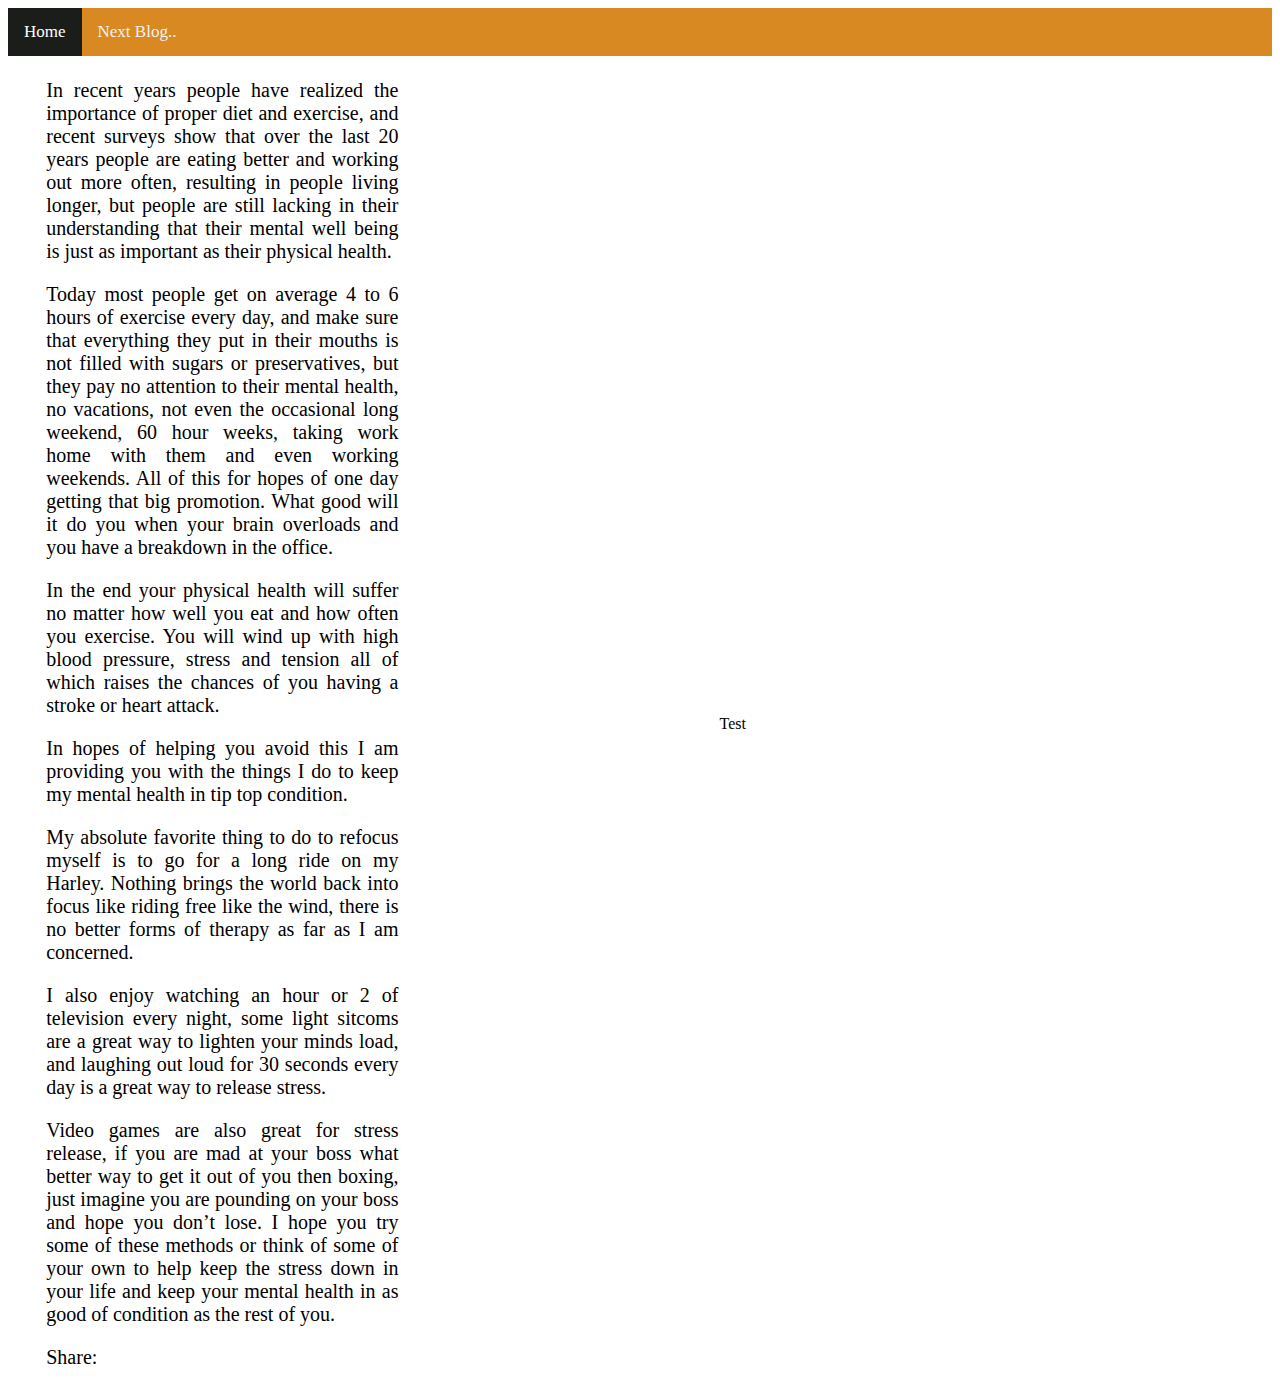
==== blog1.html @ ef352855 "Update blog1.html" ====
<!DOCTYPE html>
<html lang="en">

<head>
    <meta charset="UTF-8">
    <meta name="description" content="">
    <meta http-equiv="X-UA-Compatible" content="IE=edge">
    <meta name="viewport" content="width=device-width, initial-scale=1, shrink-to-fit=no">

    <!-- Title -->
    <title>Blog Post - Getting Started</title>

    <!-- Stylesheet -->
    <link rel="stylesheet" href="assets/css/blogpage1.css">

</head>

<body>
    <div class="topnav">
        <a class="active" href="index.html">Home</a>
        <a href="#news">Next Blog..</a>
    </div>

    <!-- Breadcrumb Area Start
    <section  style="background-image: url(images/63.jpg);">
        
        <h2 class="page-title">Where does this all start?</h2>
                
    </section>-->
    <!-- Breadcrumb Area End -->

    <!-- Blog Details Area Start -->
   
                    <!-- Blog Details Text -->
                    <table width="75%"><td width="75%">
                    <div class="blog-details-text">
                        <p>In recent years people have realized the importance of proper diet and exercise, and recent
                            surveys show that over the last 20 years people are eating better and working out more
                            often, resulting in people living longer, but people are still lacking in their
                            understanding that their mental well being is just as important as their physical health.
                        </p>

                        <p>Today most people get on average 4 to 6 hours of exercise every day, and make sure that
                            everything they put in their mouths is not filled with sugars or preservatives, but they pay
                            no attention to their mental health, no vacations, not even the occasional long weekend, 60
                            hour weeks, taking work home with them and even working weekends. All of this for hopes of
                            one day getting that big promotion. What good will it do you when your brain overloads and
                            you have a breakdown in the office.</p>                   

                        <p>In the end your physical health will suffer no matter how well you eat and how often you
                            exercise. You will wind up with high blood pressure, stress and tension all of which raises
                            the chances of you having a stroke or heart attack.</p>

                        <p>In hopes of helping you avoid this I am providing you with the things I do to keep my mental
                            health in tip top condition.</p>

                        <p>My absolute favorite thing to do to refocus myself is to go for a long ride on my Harley.
                            Nothing brings the world back into focus like riding free like the wind, there is no better
                            forms of therapy as far as I am concerned.</p>

                        <!-- Blockquote 
                        <blockquote>
                            <h4>Thank you for shooting Jared's Bar Mitzvah. Our experience working with you was
                                fantastic and the pictures you captured are outstanding and really captured the magic of
                                the day.</h4>
                            <h6>- Ron &amp; Nina B</h6>
                        </blockquote> -->

                        <p>I also enjoy watching an hour or 2 of television every night, some light sitcoms are a great
                            way to lighten your minds load, and laughing out loud for 30 seconds every day is a great
                            way to release stress.</p>

                        <p>Video games are also great for stress release, if you are mad at your boss what better way to
                            get it out of you then boxing, just imagine you are pounding on your boss and hope you don’t
                            lose. I hope you try some of these methods or think of some of your own to help keep the
                            stress down in your life and keep your mental health in as good of condition as the rest of
                            you.</p>
                    </div>

                    
                        <!-- Share Info -->
                        <div class="post-social-info d-flex align-items-center">
                            <p>Share:
                                <script src="https://platform.linkedin.com/in.js" type="text/javascript">lang: en_US</script>
                                <script type="IN/Share" data-url="https://www.linkedin.com"></script>
                            </p>
                        </td>
                        <td>
                            Test
                        </td>
                        </table>

</div>
</body>

</html>
---- assets/css/blogpage1.css ----
body {
  background-color: white;
}

h1 {
  color: white;
  text-align: center;
}

p {
  font-family: verdana;
  text-align: justify;
  font-size: 20px;
  margin-left: 5%;
  margin-right: 45%
}

ul {
	list-style-type: none;
	margin: 0;
	padding: 0;
  }

  /* Add a black background color to the top navigation */
.topnav {
	background-color: #d88922;
	overflow: hidden;
  }
  
  /* Style the links inside the navigation bar */
  .topnav a {
	float: left;
	color: #f2f2f2;
	text-align: center;
	padding: 14px 16px;
	text-decoration: none;
	font-size: 17px;
	font-family: verdana;
  }
  
  /* Change the color of links on hover */
  .topnav a:hover {
	background-color: #ddd;
	color: black;
  }
  
  /* Add a color to the active/current link */
  .topnav a.active {
	background-color: #1b1d1b;
	color: white;
  }
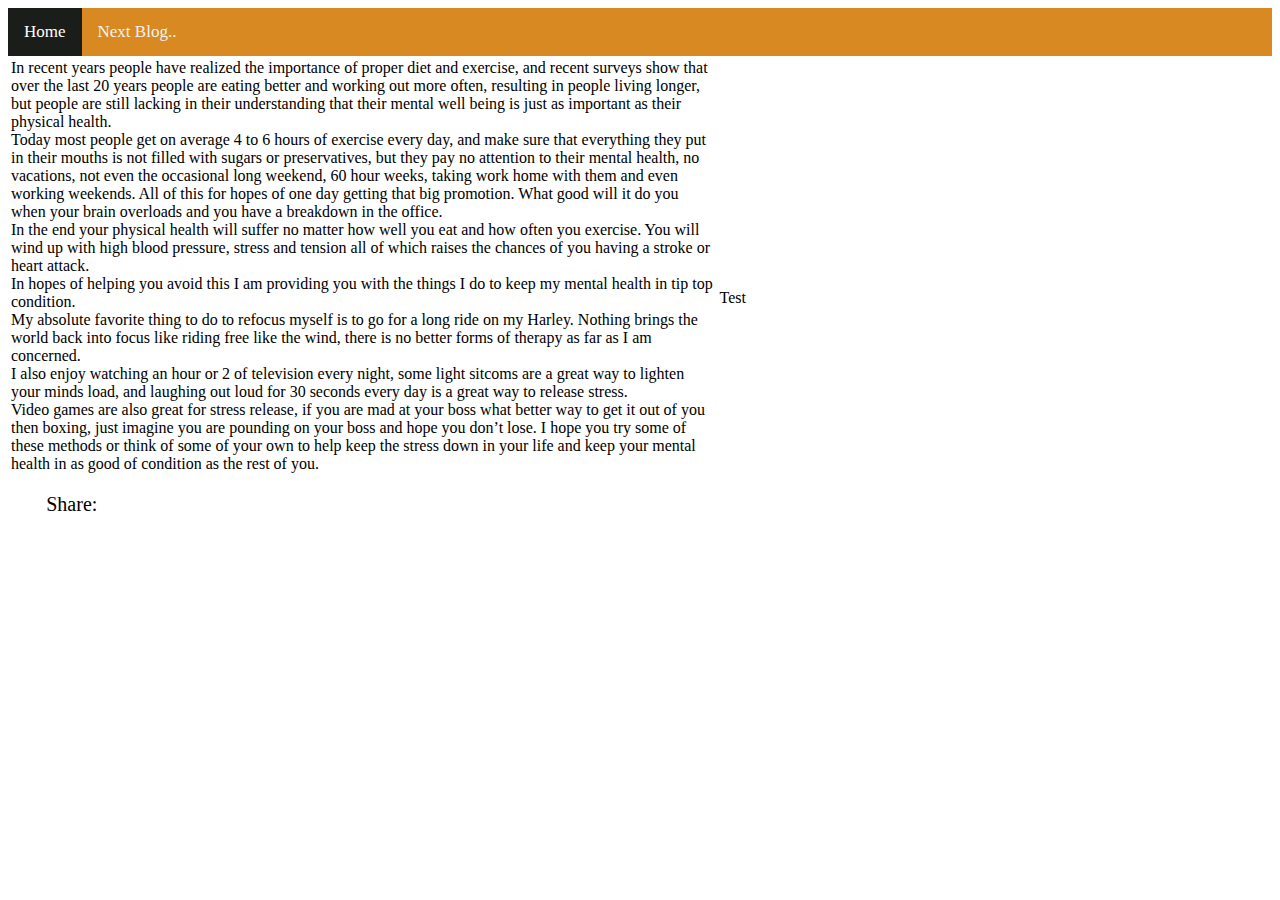
==== commit fe2c5492: "Update blog1.html" ====
--- a/blog1.html
+++ b/blog1.html
@@ -34,29 +34,29 @@
                     <!-- Blog Details Text -->
                     <table width="75%"><td width="75%">
                     <div class="blog-details-text">
-                        <p>In recent years people have realized the importance of proper diet and exercise, and recent
+                        In recent years people have realized the importance of proper diet and exercise, and recent
                             surveys show that over the last 20 years people are eating better and working out more
                             often, resulting in people living longer, but people are still lacking in their
                             understanding that their mental well being is just as important as their physical health.
-                        </p>
+                        <br>
 
-                        <p>Today most people get on average 4 to 6 hours of exercise every day, and make sure that
+                        Today most people get on average 4 to 6 hours of exercise every day, and make sure that
                             everything they put in their mouths is not filled with sugars or preservatives, but they pay
                             no attention to their mental health, no vacations, not even the occasional long weekend, 60
                             hour weeks, taking work home with them and even working weekends. All of this for hopes of
                             one day getting that big promotion. What good will it do you when your brain overloads and
-                            you have a breakdown in the office.</p>                   
+                            you have a breakdown in the office.<br>
 
-                        <p>In the end your physical health will suffer no matter how well you eat and how often you
+                        In the end your physical health will suffer no matter how well you eat and how often you
                             exercise. You will wind up with high blood pressure, stress and tension all of which raises
-                            the chances of you having a stroke or heart attack.</p>
+                            the chances of you having a stroke or heart attack.<br>
 
-                        <p>In hopes of helping you avoid this I am providing you with the things I do to keep my mental
-                            health in tip top condition.</p>
+                        In hopes of helping you avoid this I am providing you with the things I do to keep my mental
+                            health in tip top condition.<br>
 
-                        <p>My absolute favorite thing to do to refocus myself is to go for a long ride on my Harley.
+                        My absolute favorite thing to do to refocus myself is to go for a long ride on my Harley.
                             Nothing brings the world back into focus like riding free like the wind, there is no better
-                            forms of therapy as far as I am concerned.</p>
+                            forms of therapy as far as I am concerned.<br>
 
                         <!-- Blockquote 
                         <blockquote>
@@ -66,15 +66,15 @@
                             <h6>- Ron &amp; Nina B</h6>
                         </blockquote> -->
 
-                        <p>I also enjoy watching an hour or 2 of television every night, some light sitcoms are a great
+                        I also enjoy watching an hour or 2 of television every night, some light sitcoms are a great
                             way to lighten your minds load, and laughing out loud for 30 seconds every day is a great
-                            way to release stress.</p>
+                            way to release stress.<br>
 
-                        <p>Video games are also great for stress release, if you are mad at your boss what better way to
+                        Video games are also great for stress release, if you are mad at your boss what better way to
                             get it out of you then boxing, just imagine you are pounding on your boss and hope you don’t
                             lose. I hope you try some of these methods or think of some of your own to help keep the
                             stress down in your life and keep your mental health in as good of condition as the rest of
-                            you.</p>
+                            you.<br>
                     </div>
 
                     
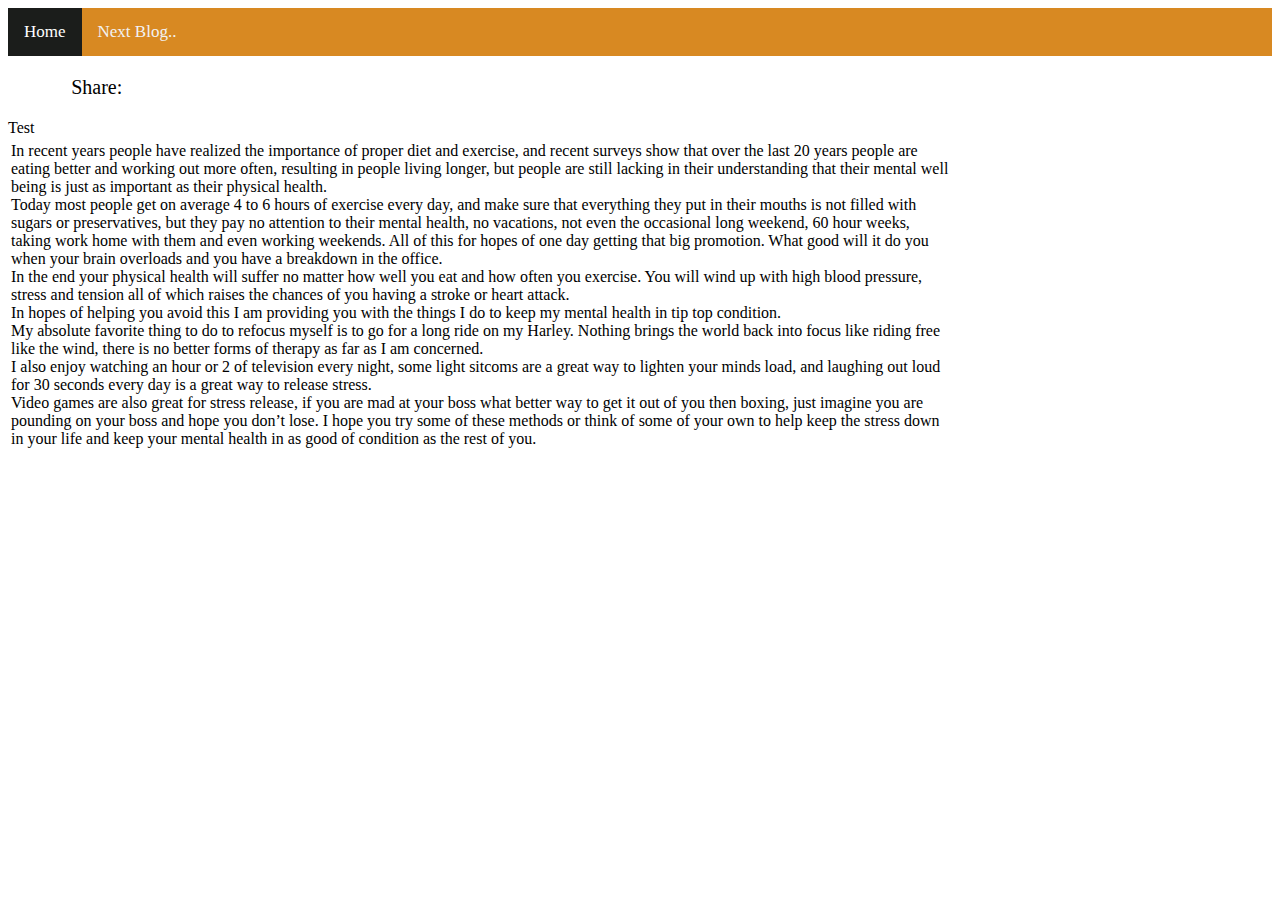
==== commit b0a3b622: "Update blog1.html" ====
--- a/blog1.html
+++ b/blog1.html
@@ -32,7 +32,7 @@
     <!-- Blog Details Area Start -->
    
                     <!-- Blog Details Text -->
-                    <table width="75%"><td width="75%">
+                    <table width="75%"><tr align="top"></tr><td width="75%" padding="5">
                     <div class="blog-details-text">
                         In recent years people have realized the importance of proper diet and exercise, and recent
                             surveys show that over the last 20 years people are eating better and working out more
@@ -75,7 +75,7 @@
                             lose. I hope you try some of these methods or think of some of your own to help keep the
                             stress down in your life and keep your mental health in as good of condition as the rest of
                             you.<br>
-                    </div>
+                    </div></tr>
 
                     
                         <!-- Share Info -->
@@ -85,9 +85,9 @@
                                 <script type="IN/Share" data-url="https://www.linkedin.com"></script>
                             </p>
                         </td>
-                        <td>
+                        <td><tr>
                             Test
-                        </td>
+                        </tr></td>
                         </table>
 
 </div>
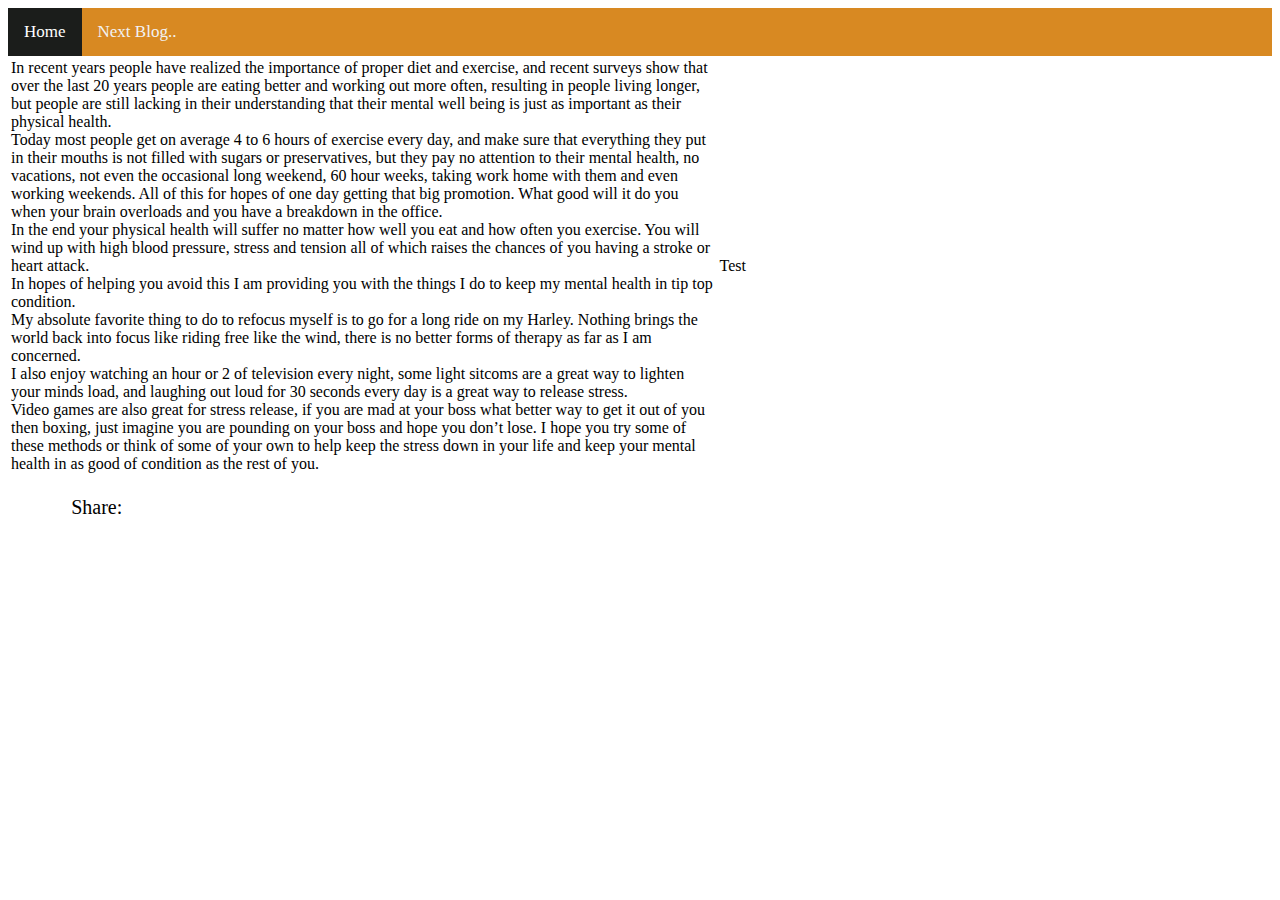
==== commit 259d945b: "Update blog1.html" ====
--- a/blog1.html
+++ b/blog1.html
@@ -32,7 +32,7 @@
     <!-- Blog Details Area Start -->
    
                     <!-- Blog Details Text -->
-                    <table width="75%"><tr align="top"></tr><td width="75%" padding="5">
+                    <table width="75%"><td width="75%" padding="5">
                     <div class="blog-details-text">
                         In recent years people have realized the importance of proper diet and exercise, and recent
                             surveys show that over the last 20 years people are eating better and working out more
@@ -75,21 +75,21 @@
                             lose. I hope you try some of these methods or think of some of your own to help keep the
                             stress down in your life and keep your mental health in as good of condition as the rest of
                             you.<br>
-                    </div></tr>
+                    </div>
 
                     
                         <!-- Share Info -->
                         <div class="post-social-info d-flex align-items-center">
-                            <p>Share:
-                                <script src="https://platform.linkedin.com/in.js" type="text/javascript">lang: en_US</script>
-                                <script type="IN/Share" data-url="https://www.linkedin.com"></script>
-                            </p>
+                           
                         </td>
-                        <td><tr>
+                        <td>
                             Test
-                        </tr></td>
+                        </td>
                         </table>
-
+                        <p>Share:
+                            <script src="https://platform.linkedin.com/in.js" type="text/javascript">lang: en_US</script>
+                            <script type="IN/Share" data-url="https://www.linkedin.com"></script>
+                        </p>
 </div>
 </body>
 
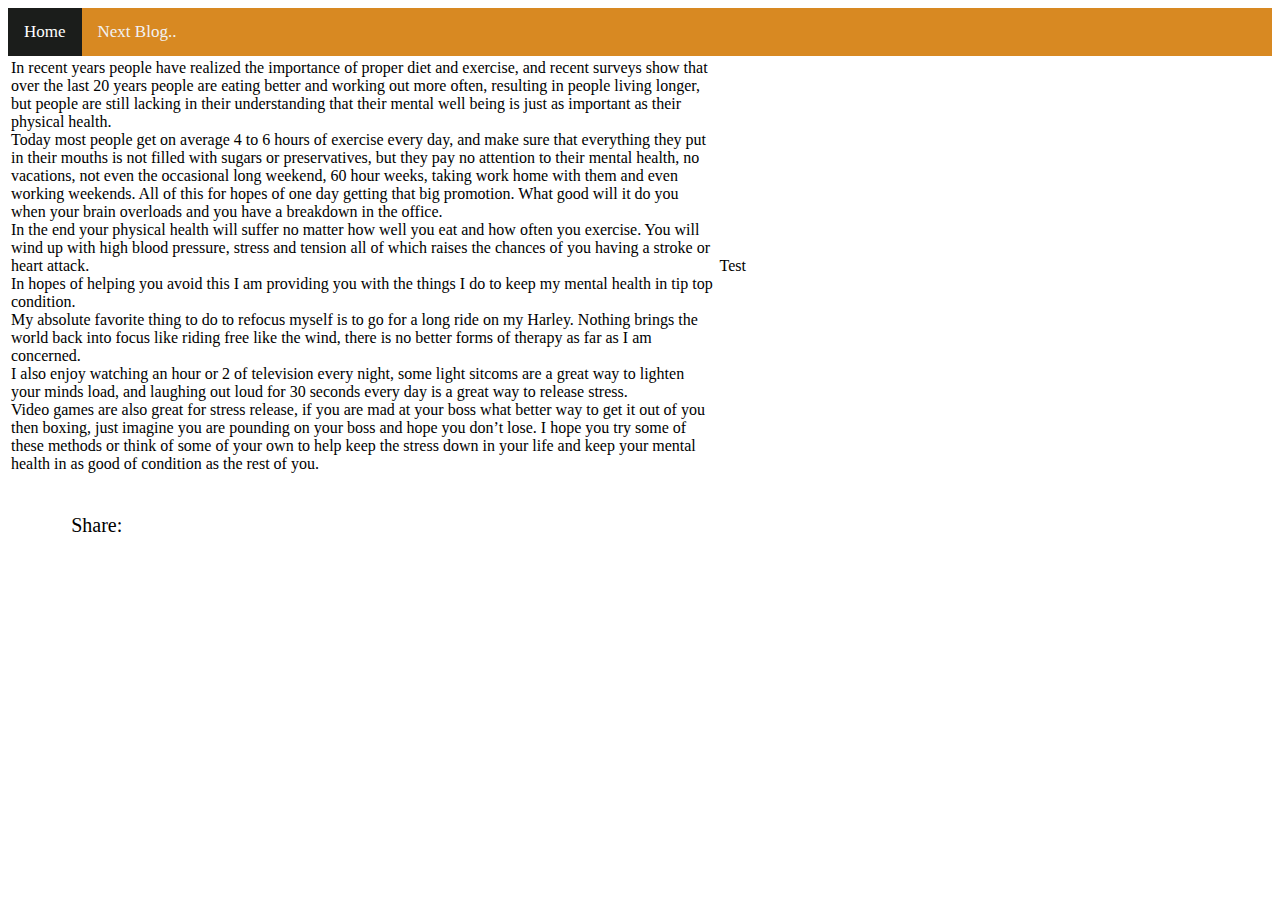
==== commit e0e0de91: "Update blog1.html" ====
--- a/blog1.html
+++ b/blog1.html
@@ -82,10 +82,11 @@
                         <div class="post-social-info d-flex align-items-center">
                            
                         </td>
-                        <td>
-                            Test
-                        </td>
+                            <td>
+                                Test
+                            </td>
                         </table>
+                        <br>
                         <p>Share:
                             <script src="https://platform.linkedin.com/in.js" type="text/javascript">lang: en_US</script>
                             <script type="IN/Share" data-url="https://www.linkedin.com"></script>
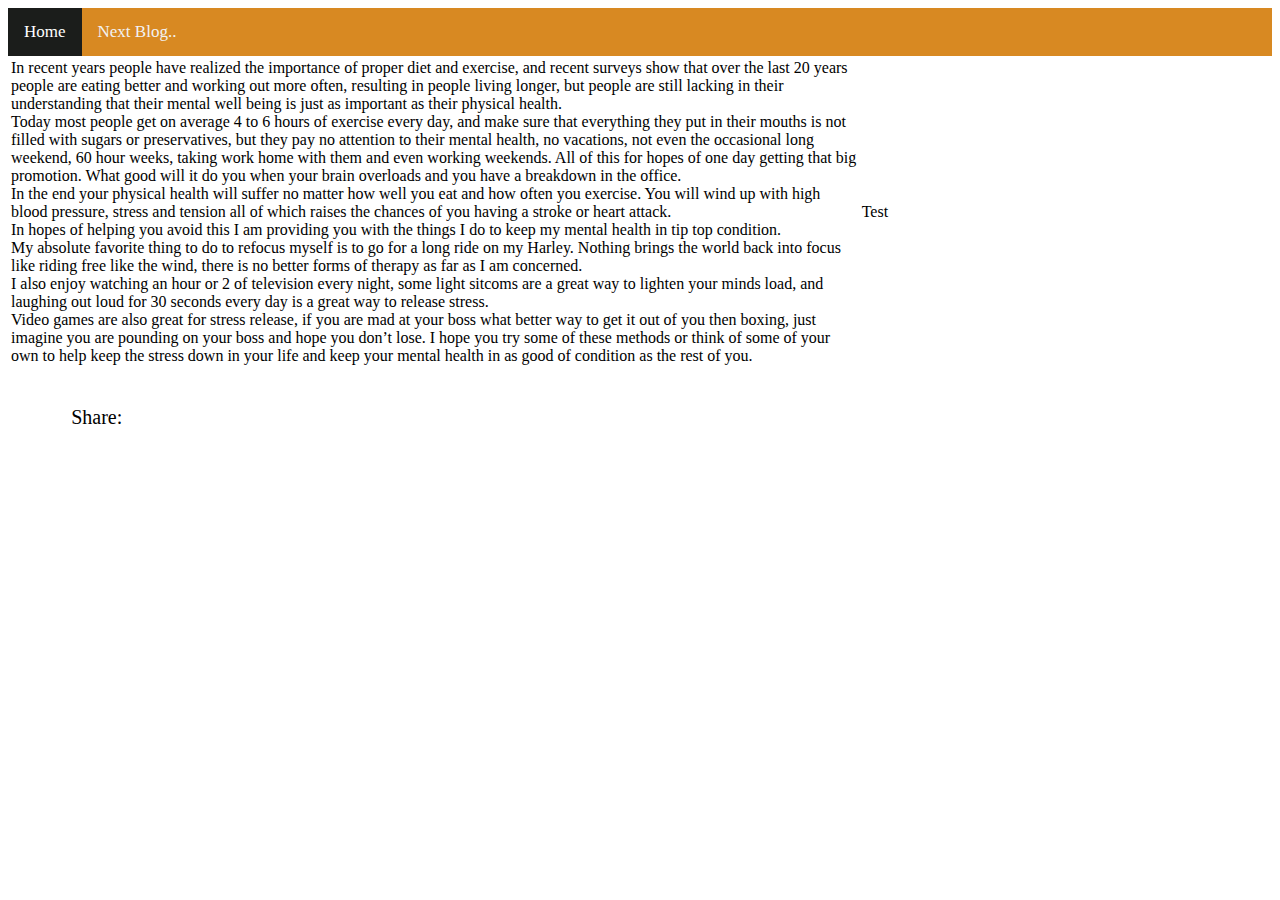
==== commit 34e3543d: "Update blog1.html" ====
--- a/blog1.html
+++ b/blog1.html
@@ -32,8 +32,10 @@
     <!-- Blog Details Area Start -->
    
                     <!-- Blog Details Text -->
-                    <table width="75%"><td width="75%" padding="5">
-                    <div class="blog-details-text">
+                    <table width="90%">
+                    <tr>
+                        <td width="75%" style="background-color:#9e919100">
+                        
                         In recent years people have realized the importance of proper diet and exercise, and recent
                             surveys show that over the last 20 years people are eating better and working out more
                             often, resulting in people living longer, but people are still lacking in their
@@ -75,17 +77,15 @@
                             lose. I hope you try some of these methods or think of some of your own to help keep the
                             stress down in your life and keep your mental health in as good of condition as the rest of
                             you.<br>
-                    </div>
+                           
+                            </td>
 
-                    
-                        <!-- Share Info -->
-                        <div class="post-social-info d-flex align-items-center">
-                           
-                        </td>
-                            <td>
+                            <td width="25%">
                                 Test
                             </td>
+                        </tr>
                         </table>
+                        
                         <br>
                         <p>Share:
                             <script src="https://platform.linkedin.com/in.js" type="text/javascript">lang: en_US</script>
